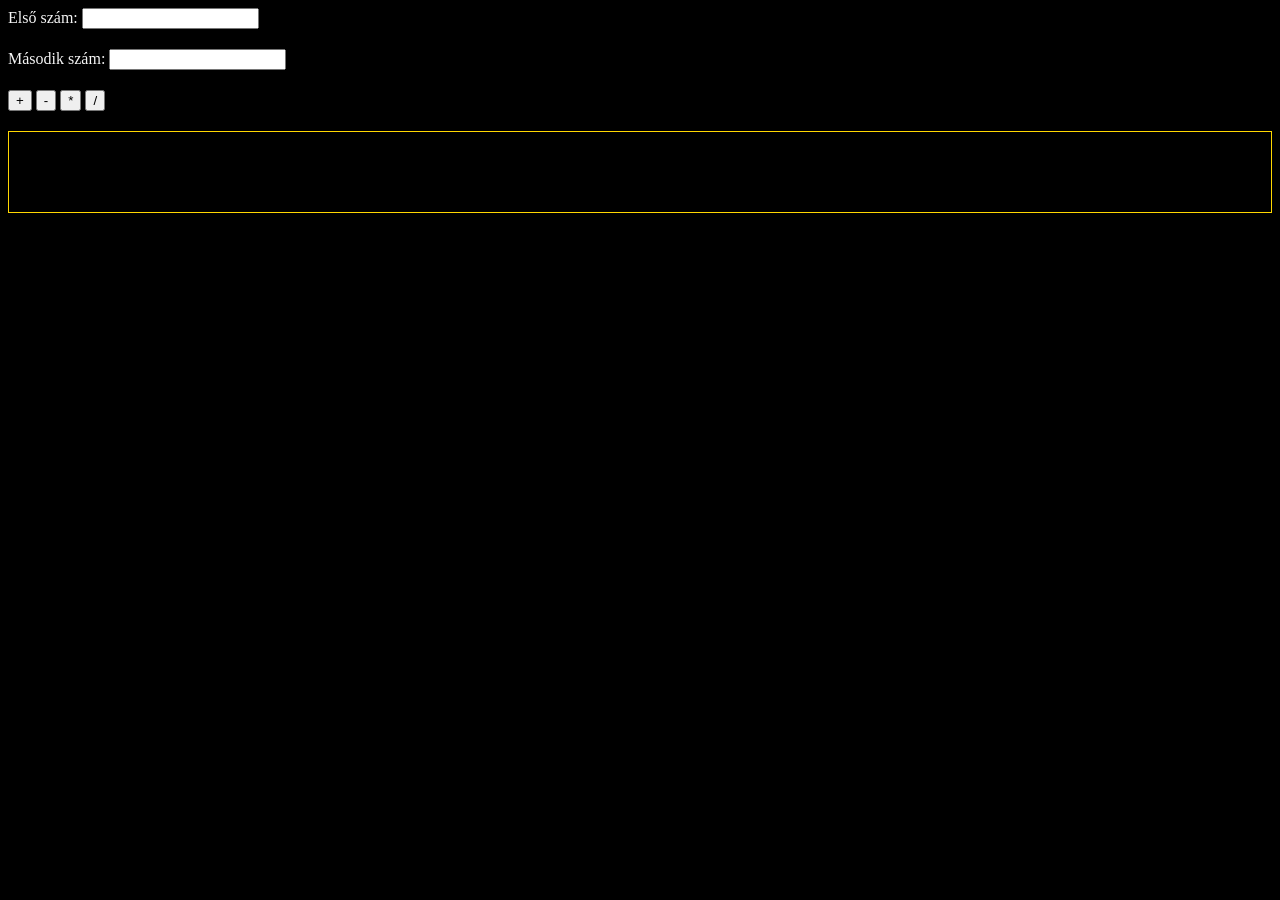
==== form.html @ 74288a67 "CodePen-ből a kódok másolása számológéphez" ====
<!DOCTYPE html>
<html lang="en">
<head>
    <meta charset="UTF-8">
    <meta name="viewport" content="width=device-width, initial-scale=1.0">
    <title>Document</title>
    <link rel="stylesheet" href="./form.css">
</head>
<body>
    <form action="#" class="js-form">
        <div class="form-row">
          <label for="elsoSzam" >Első szám: </label>
          <input type="number" id="elsoSzam" name="elso-szam"/>  
        </div>
        <div class="form-row">
          <label for="masodikSzam" >Második szám: </label>
          <input type="number" id="masodikSzam" name="masodik-szam"/> 
        </div>
        <div class="form-row">
          <button class="js-plus">+</button>
          <button class="js-minus">-</button>
          <button class="js-times">*</button>
          <button class="js-division">/</button>
        </div>   
      </form>
      <section class="js-container container"></section>

      <script src="./calculator.js"></script>
</body>
</html>
---- form.css ----
body {
    color: whitesmoke;
    background-color: black;
}

.container {
    min-height: 40px;
    border: 1px solid gold;
    padding: 20px;
    font-size: 24px
  }
  
  .form-row {
    padding-bottom: 20px;
    
  }
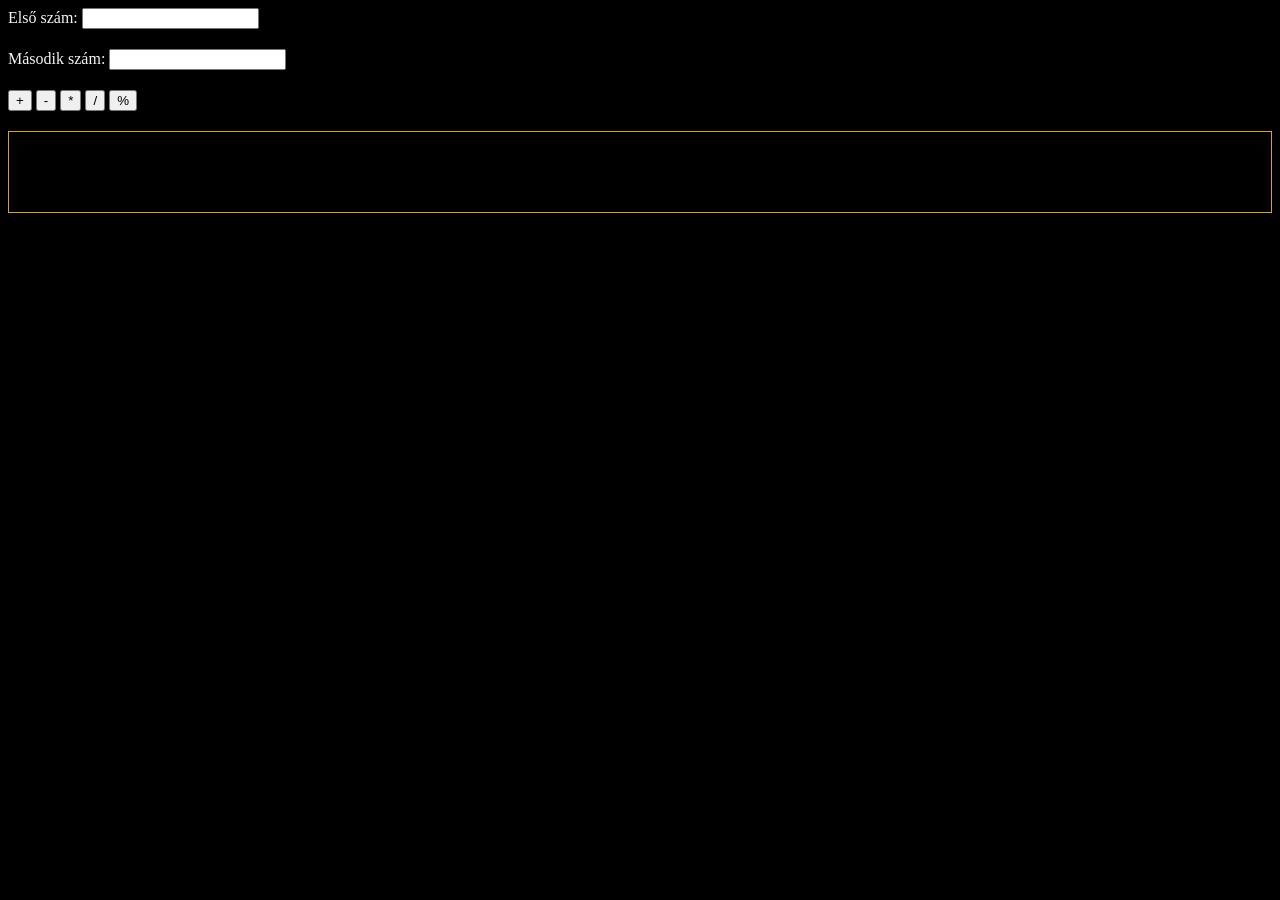
==== commit 1b7ce314: "inputok számmá konvertálása, léptetés megadása, háttérszín módosítása" ====
--- a/form.html
+++ b/form.html
@@ -10,17 +10,18 @@
     <form action="#" class="js-form">
         <div class="form-row">
           <label for="elsoSzam" >Első szám: </label>
-          <input type="number" id="elsoSzam" name="elso-szam"/>  
+          <input type="number" id="elsoSzam" name="elso-szam" step="0.1"/>  
         </div>
         <div class="form-row">
           <label for="masodikSzam" >Második szám: </label>
-          <input type="number" id="masodikSzam" name="masodik-szam"/> 
+          <input type="number" id="masodikSzam" name="masodik-szam" step="0.1"/> 
         </div>
         <div class="form-row">
           <button class="js-plus">+</button>
           <button class="js-minus">-</button>
           <button class="js-times">*</button>
           <button class="js-division">/</button>
+          <button class="js-modulus">%</button>
         </div>   
       </form>
       <section class="js-container container"></section>
--- a/form.css
+++ b/form.css
@@ -5,7 +5,7 @@
 
 .container {
     min-height: 40px;
-    border: 1px solid gold;
+    border: 1px solid goldenrod;
     padding: 20px;
     font-size: 24px
   }
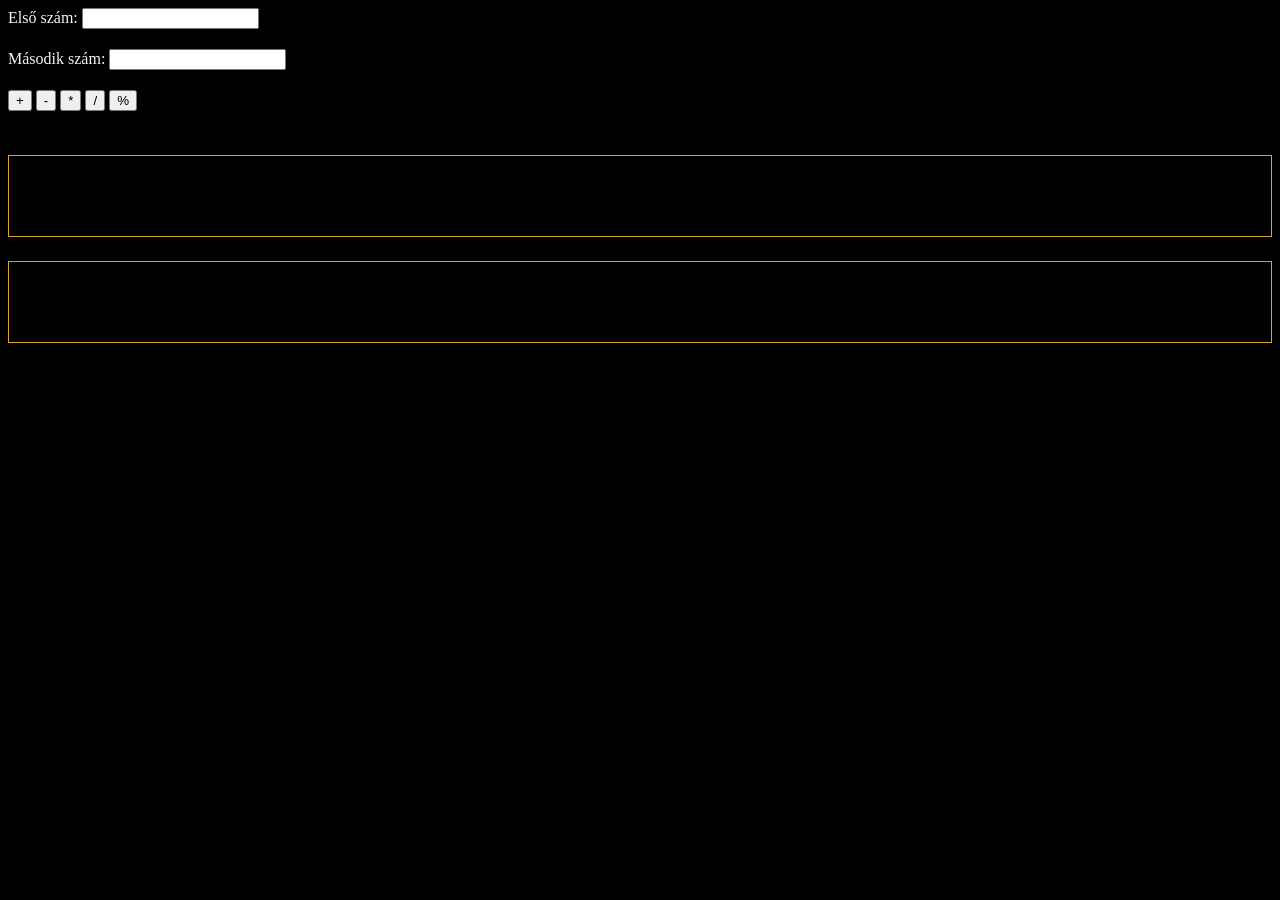
==== commit 390f0b92: "history hozzáadása" ====
--- a/form.html
+++ b/form.html
@@ -10,14 +10,14 @@
     <form action="#" class="js-form">
         <div class="form-row">
           <label for="elsoSzam" >Első szám: </label>
-          <input type="number" id="elsoSzam" name="elso-szam" step="0.1"/>  
+          <input type="number" id="elsoSzam" name="elso-szam" step="0.1" required/>  
         </div>
         <div class="form-row">
           <label for="masodikSzam" >Második szám: </label>
-          <input type="number" id="masodikSzam" name="masodik-szam" step="0.1"/> 
+          <input type="number" id="masodikSzam" name="masodik-szam" step="0.1" required/> 
         </div>
         <div class="form-row">
-          <button class="js-plus">+</button>
+          <button  class="js-plus">+</button>
           <button class="js-minus">-</button>
           <button class="js-times">*</button>
           <button class="js-division">/</button>
@@ -25,6 +25,8 @@
         </div>   
       </form>
       <section class="js-container container"></section>
+      <ul class="js-history-container container"></ul>
+
 
       <script src="./calculator.js"></script>
 </body>
--- a/form.css
+++ b/form.css
@@ -7,10 +7,15 @@
     min-height: 40px;
     border: 1px solid goldenrod;
     padding: 20px;
-    font-size: 24px
+    font-size: 24px;
+    margin: 24px 0;
   }
   
   .form-row {
     padding-bottom: 20px;
     
+  }
+
+  ul {
+    padding-left: 40px;
   }
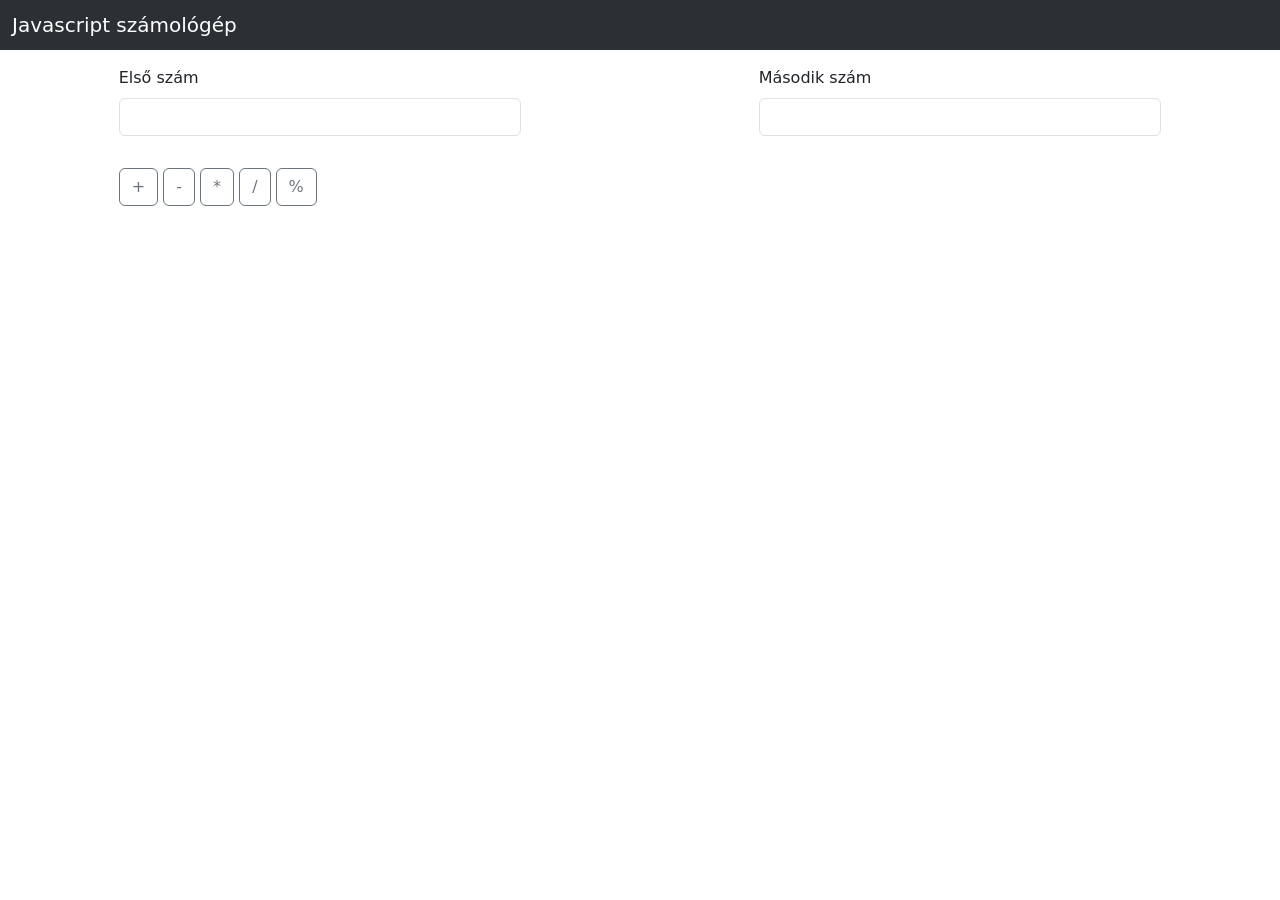
==== commit 6da7dd04: "Bootstrap hozzáadása és formázás" ====
--- a/form.html
+++ b/form.html
@@ -4,30 +4,48 @@
     <meta charset="UTF-8">
     <meta name="viewport" content="width=device-width, initial-scale=1.0">
     <title>Document</title>
+    <link href="https://cdn.jsdelivr.net/npm/bootstrap@5.3.5/dist/css/bootstrap.min.css" rel="stylesheet" integrity="sha384-SgOJa3DmI69IUzQ2PVdRZhwQ+dy64/BUtbMJw1MZ8t5HZApcHrRKUc4W0kG879m7" crossorigin="anonymous">
     <link rel="stylesheet" href="./form.css">
 </head>
 <body>
+    <nav class="navbar bg-body-tertiary" data-bs-theme="dark">
+      <div class="container-fluid">
+        <span class="navbar-brand mb-0 h1">Javascript számológép</span>
+      </div>
+    </nav>
     <form action="#" class="js-form">
-        <div class="form-row">
-          <label for="elsoSzam" >Első szám: </label>
-          <input type="number" id="elsoSzam" name="elso-szam" step="0.1" required/>  
+      <div class="container-fluid">
+        <div class="row">
+          <div class="col-10 offset-1 col-lg-4 offset-lg-1 my-3 ">
+            <label for="elsoSzam" class="form-label" >Első szám </label>
+            <input class="form-control" type="number" id="elsoSzam" name="elso-szam" step="0.1" required/>  
+          </div>
+          <div class="col-10 offset-1 col-lg-4 offset-lg-2 my-3">
+            <label for="masodikSzam" class="form-label">Második szám </label>
+            <input class="form-control" type="number" id="masodikSzam" name="masodik-szam" step="0.1" required/> 
+          </div>
+        
+          
+          <div class="col-10 offset-1 my-3">
+            <button  class="js-plus btn btn-outline-secondary">+</button>
+            <button class="js-minus btn btn-outline-secondary">-</button>
+            <button class="js-times btn btn-outline-secondary">*</button>
+            <button class="js-division btn btn-outline-secondary">/</button>
+            <button class="js-modulus btn btn-outline-secondary">%</button>
+          </div>
         </div>
-        <div class="form-row">
-          <label for="masodikSzam" >Második szám: </label>
-          <input type="number" id="masodikSzam" name="masodik-szam" step="0.1" required/> 
-        </div>
-        <div class="form-row">
-          <button  class="js-plus">+</button>
-          <button class="js-minus">-</button>
-          <button class="js-times">*</button>
-          <button class="js-division">/</button>
-          <button class="js-modulus">%</button>
-        </div>   
-      </form>
-      <section class="js-container container"></section>
-      <ul class="js-history-container container"></ul>
+      </div>     
+    </form>
+    <div class="container-fluid">
+      <div class="row">
+        <section class="js-container container col-10 offset-1 my-3"></section>
+        <section class="js-history-container container col-10 offset-1 my-3"></section>
+      </div>
+    </div>
+    
+    
 
-
-      <script src="./calculator.js"></script>
+    <script src="https://cdn.jsdelivr.net/npm/bootstrap@5.3.5/dist/js/bootstrap.bundle.min.js" integrity="sha384-k6d4wzSIapyDyv1kpU366/PK5hCdSbCRGRCMv+eplOQJWyd1fbcAu9OCUj5zNLiq" crossorigin="anonymous"></script>
+    <script src="./calculator.js"></script>
 </body>
 </html>
--- a/form.css
+++ b/form.css
@@ -1,21 +1,14 @@
 body {
-    color: whitesmoke;
-    background-color: black;
+    /* color: whitesmoke; */
+    /* background-color: black; */
 }
 
 .container {
-    min-height: 40px;
-    border: 1px solid goldenrod;
-    padding: 20px;
+    /* min-height: 40px; */
+    /* border: 1px solid black; */
     font-size: 24px;
-    margin: 24px 0;
   }
   
-  .form-row {
-    padding-bottom: 20px;
-    
-  }
-
-  ul {
-    padding-left: 40px;
-  }+li {
+    margin-left: 20px;
+}
